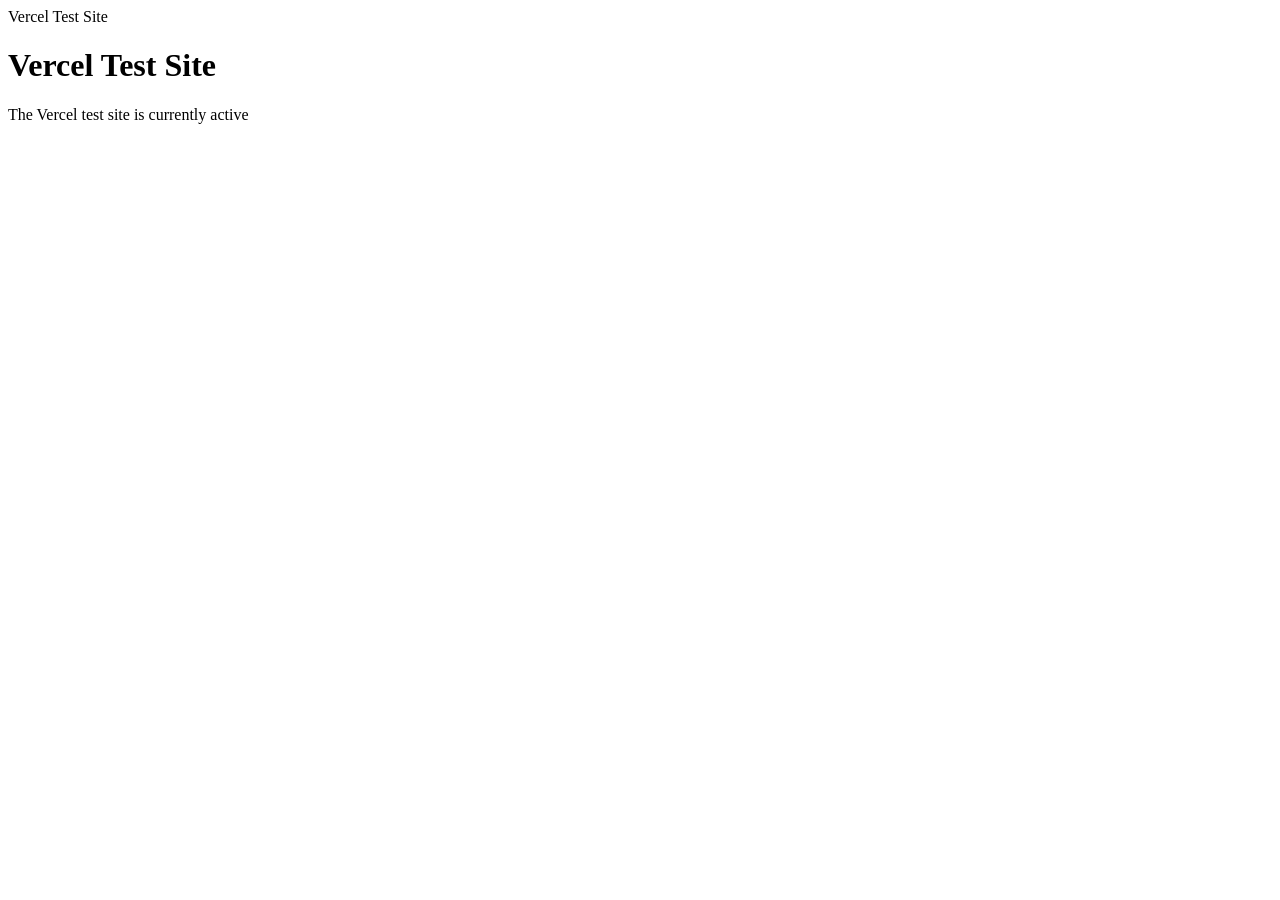
==== index.html @ 28e956a7 "Initial commit" ====
<!DOCTYPE html>
<html lang="en">
    <head>
        <meta charset="UTF-8"
        <title>Vercel Test Site</title>
    </head>
    <body>
        <h1>Vercel Test Site</h1>
        <p>The Vercel test site is currently active</p>
    </body>
</html>
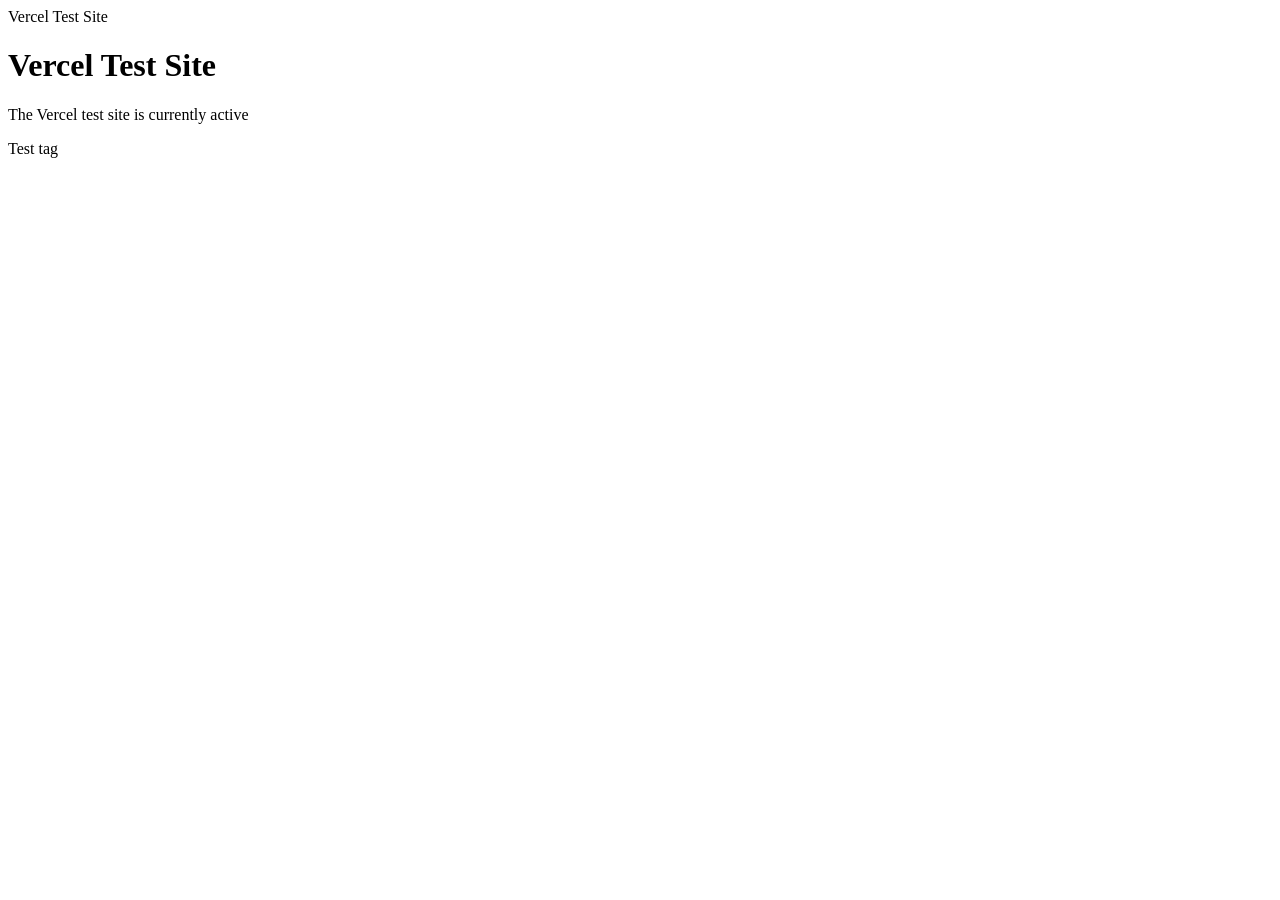
==== commit 6fbb8b88: "Another test commit" ====
--- a/index.html
+++ b/index.html
@@ -7,5 +7,7 @@
     <body>
         <h1>Vercel Test Site</h1>
         <p>The Vercel test site is currently active</p>
+        <p>Test tag</p>
     </body>
-</html>+</html>
+<!-- Test comment -->
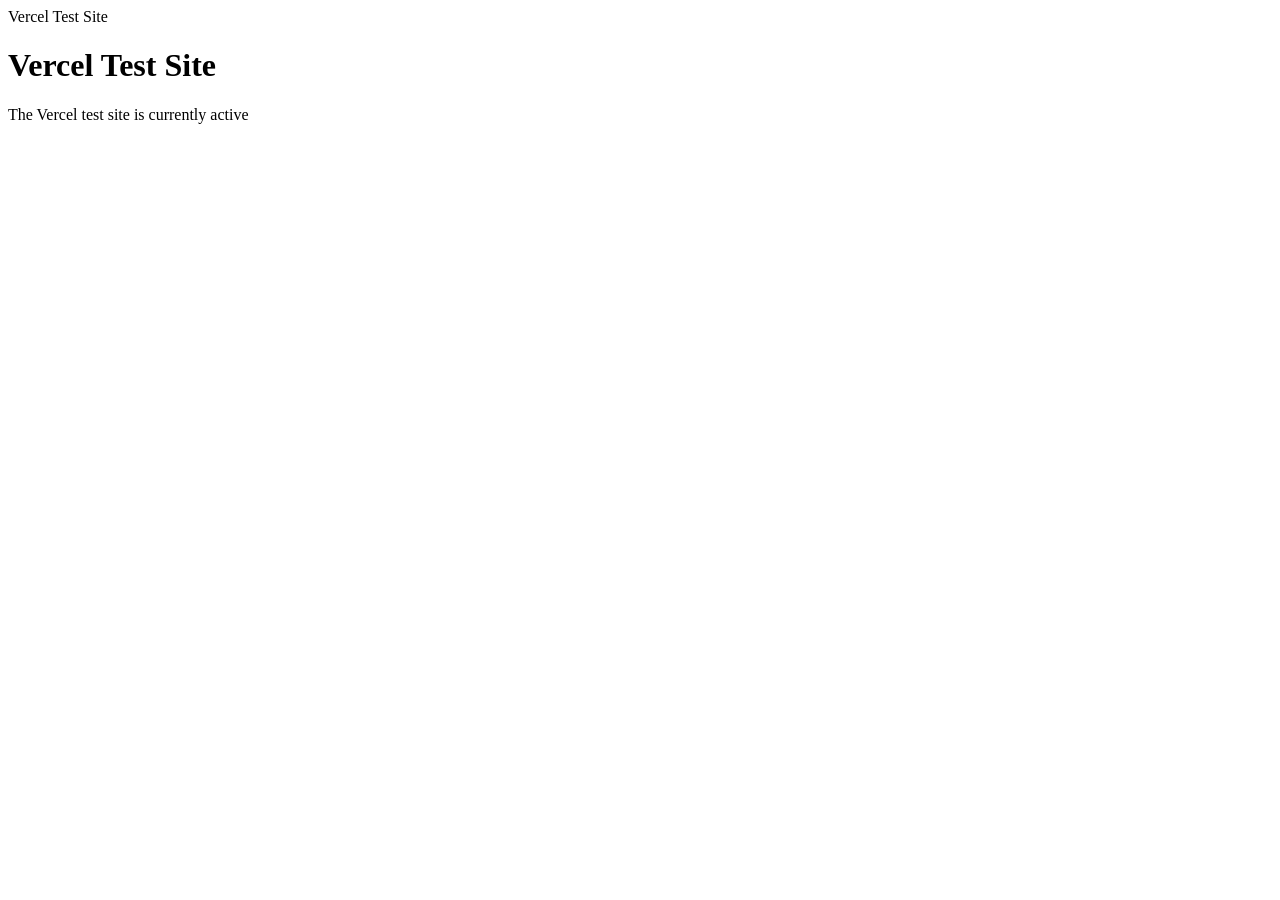
==== commit 361b5b3f: "Truly last test commit" ====
--- a/index.html
+++ b/index.html
@@ -7,7 +7,5 @@
     <body>
         <h1>Vercel Test Site</h1>
         <p>The Vercel test site is currently active</p>
-        <p>Test tag</p>
     </body>
-</html>
-<!-- Test comment -->+</html>
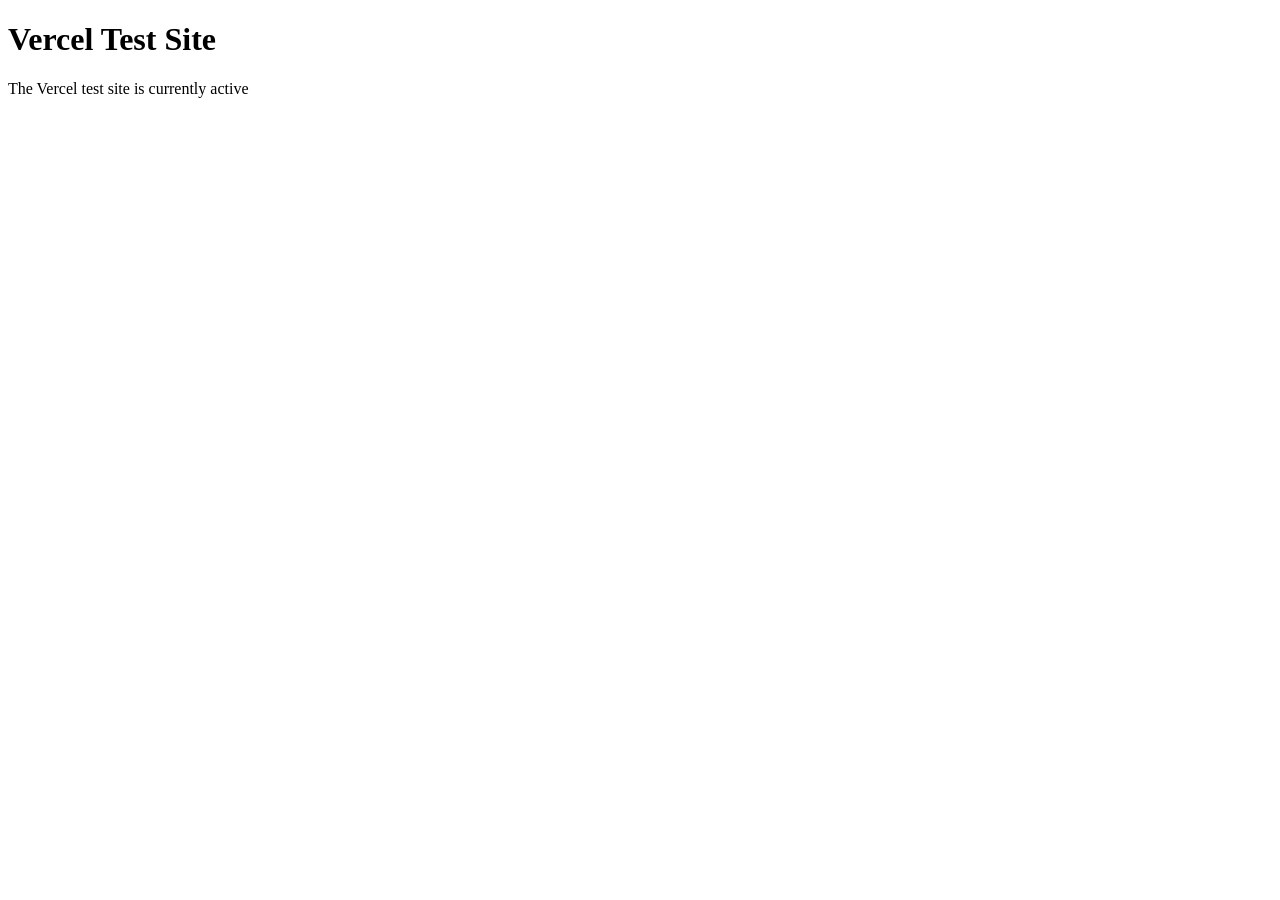
==== commit 61c28176: "Fixed meta tag" ====
--- a/index.html
+++ b/index.html
@@ -1,7 +1,7 @@
 <!DOCTYPE html>
 <html lang="en">
     <head>
-        <meta charset="UTF-8"
+        <meta charset="UTF-8">
         <title>Vercel Test Site</title>
     </head>
     <body>
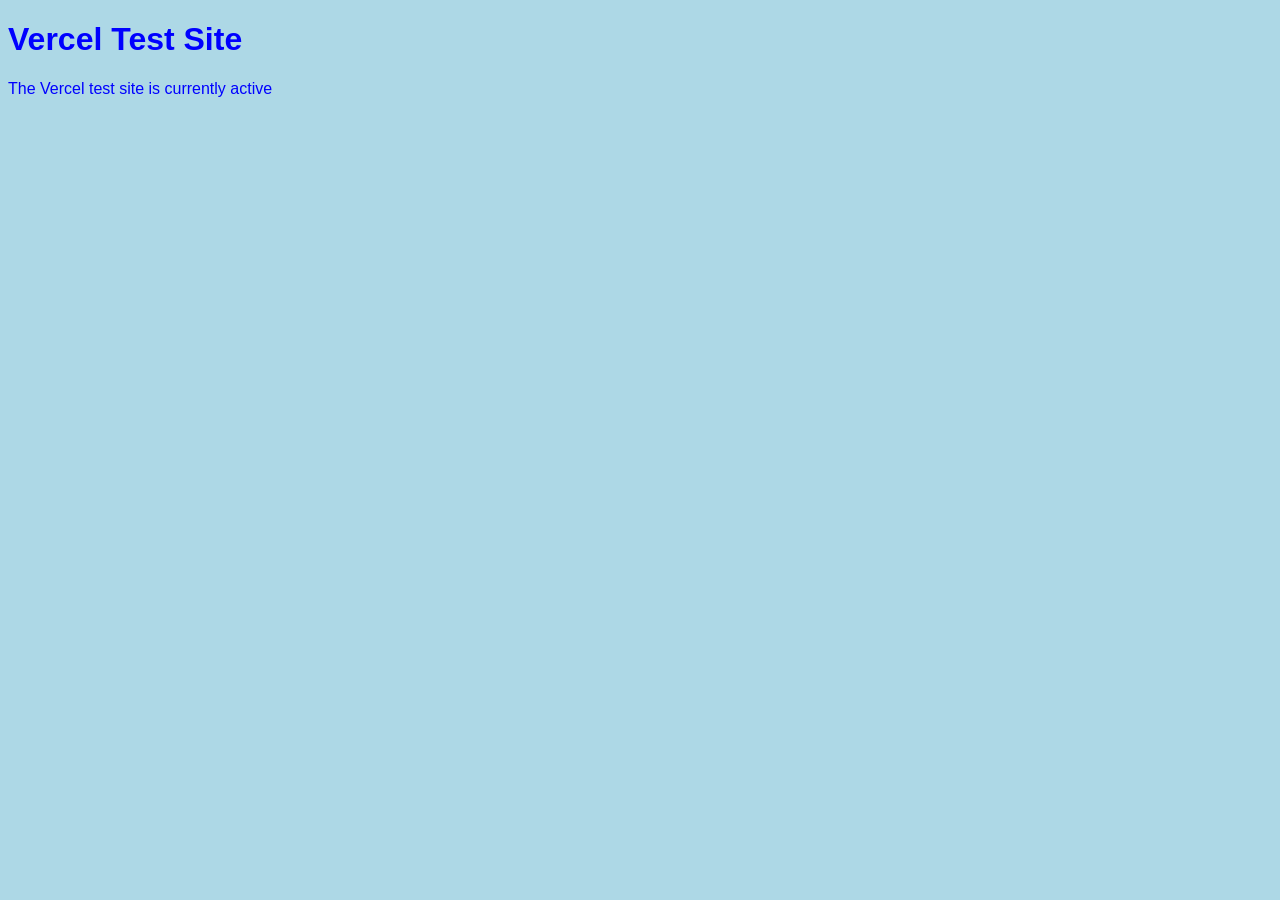
==== commit 261cbb2a: "Blue" ====
--- a/index.html
+++ b/index.html
@@ -3,6 +3,7 @@
     <head>
         <meta charset="UTF-8">
         <title>Vercel Test Site</title>
+        <link rel="stylesheet" href="styles.css">
     </head>
     <body>
         <h1>Vercel Test Site</h1>
--- a/styles.css
+++ b/styles.css
@@ -0,0 +1,5 @@
+body {
+    background-color: lightblue;
+    color: blue;
+    font-family: sans-serif;
+}
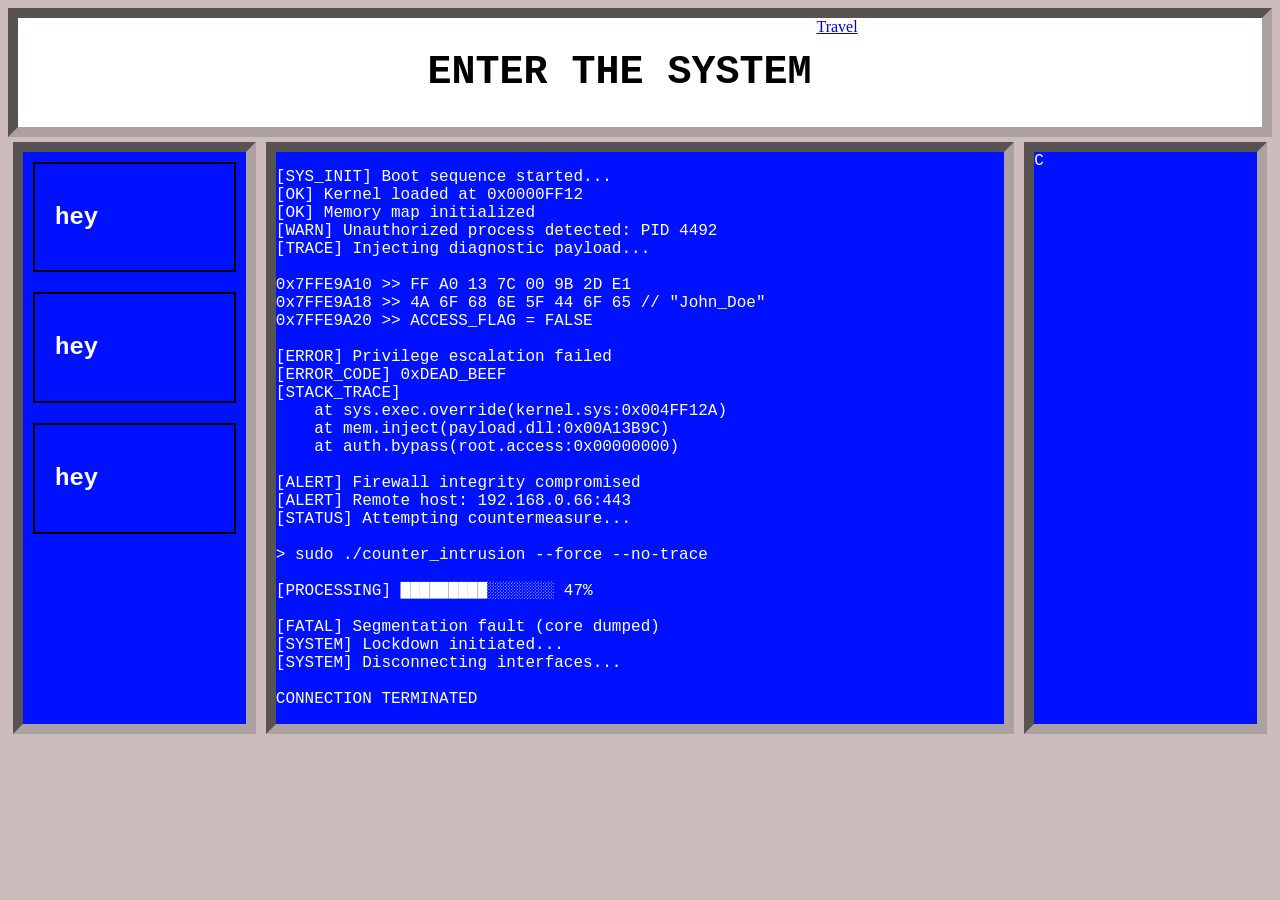
==== commit fadfb941: "Changed site content to test multiple pages" ====
--- a/index.html
+++ b/index.html
@@ -1,12 +1,119 @@
 <!DOCTYPE html>
-<html lang="en">
-    <head>
-        <meta charset="UTF-8">
-        <title>Vercel Test Site</title>
-        <link rel="stylesheet" href="styles.css">
-    </head>
-    <body>
-        <h1>Vercel Test Site</h1>
-        <p>The Vercel test site is currently active</p>
-    </body>
-</html>+
+<head>
+    <meta charset="UTF-8">
+    <title>Download Malware Today</title>
+
+    <style>
+        .container {
+            display: grid;
+            grid-template-columns: 20% 60% 20%;
+        }
+
+        .container > div {
+            display: flex;
+            flex-direction: column;
+            text-align: left;
+            background: rgb(0, 17, 255);
+            border: 10px inset rgb(172, 161, 161);
+            ;
+            margin: 5px;
+            color: white;
+            font-family: "Courier New";
+        }
+
+        section {
+            margin: 10px;
+            padding: 20px;
+            border: 2px solid black;
+        }
+
+        section:hover {
+            background-color: white;
+        }
+
+        .container>div:hover {
+            background-color: black;
+        }
+
+        .nav {
+            display: flex;
+            justify-content: center;
+            border: 10px inset rgb(172, 161, 161);
+            background-color: white;
+        }
+
+        .nav h1 {
+            padding: 5px;
+            font-size: 40px;
+            font-family: "Courier New";
+            /*test font*/
+        }
+
+        body {
+            background-color: rgb(204, 188, 188);
+            font-family: "Archivo";
+        }
+
+        p::selection {
+            background-color: white;
+        }
+    </style>
+</head>
+
+<body>
+    <div class="nav">
+        <h1>ENTER THE SYSTEM</h1>
+        <a href="room1.html">Travel</a>
+    </div>
+    <div class="container">
+        <div>
+            <section>
+                <h1>hey</h1>
+            </section>
+            <section>
+                <h1>hey</h1>
+            </section>
+            <section>
+                <h1>hey</h1>
+            </section>
+        </div>
+        <div>
+            <p>
+                [SYS_INIT] Boot sequence started...<br>
+                [OK] Kernel loaded at 0x0000FF12<br>
+                [OK] Memory map initialized<br>
+                [WARN] Unauthorized process detected: PID 4492<br>
+                [TRACE] Injecting diagnostic payload...<br>
+                <br>
+                0x7FFE9A10 >> FF A0 13 7C 00 9B 2D E1<br>
+                0x7FFE9A18 >> 4A 6F 68 6E 5F 44 6F 65 // "John_Doe"<br>
+                0x7FFE9A20 >> ACCESS_FLAG = FALSE<br>
+                <br>
+                [ERROR] Privilege escalation failed<br>
+                [ERROR_CODE] 0xDEAD_BEEF<br>
+                [STACK_TRACE]<br>
+                &nbsp;&nbsp;&nbsp;&nbsp;at sys.exec.override(kernel.sys:0x004FF12A)<br>
+                &nbsp;&nbsp;&nbsp;&nbsp;at mem.inject(payload.dll:0x00A13B9C)<br>
+                &nbsp;&nbsp;&nbsp;&nbsp;at auth.bypass(root.access:0x00000000)<br>
+                <br>
+                [ALERT] Firewall integrity compromised<br>
+                [ALERT] Remote host: 192.168.0.66:443<br>
+                [STATUS] Attempting countermeasure...<br>
+                <br>
+                &gt; sudo ./counter_intrusion --force --no-trace<br>
+                <br>
+                [PROCESSING] █████████░░░░░░░ 47%<br>
+                <br>
+                [FATAL] Segmentation fault (core dumped)<br>
+                [SYSTEM] Lockdown initiated...<br>
+                [SYSTEM] Disconnecting interfaces...<br>
+                <br>
+                CONNECTION TERMINATED
+
+            </p>
+        </div>
+        <div>C</div>
+
+    </div>
+</body>
